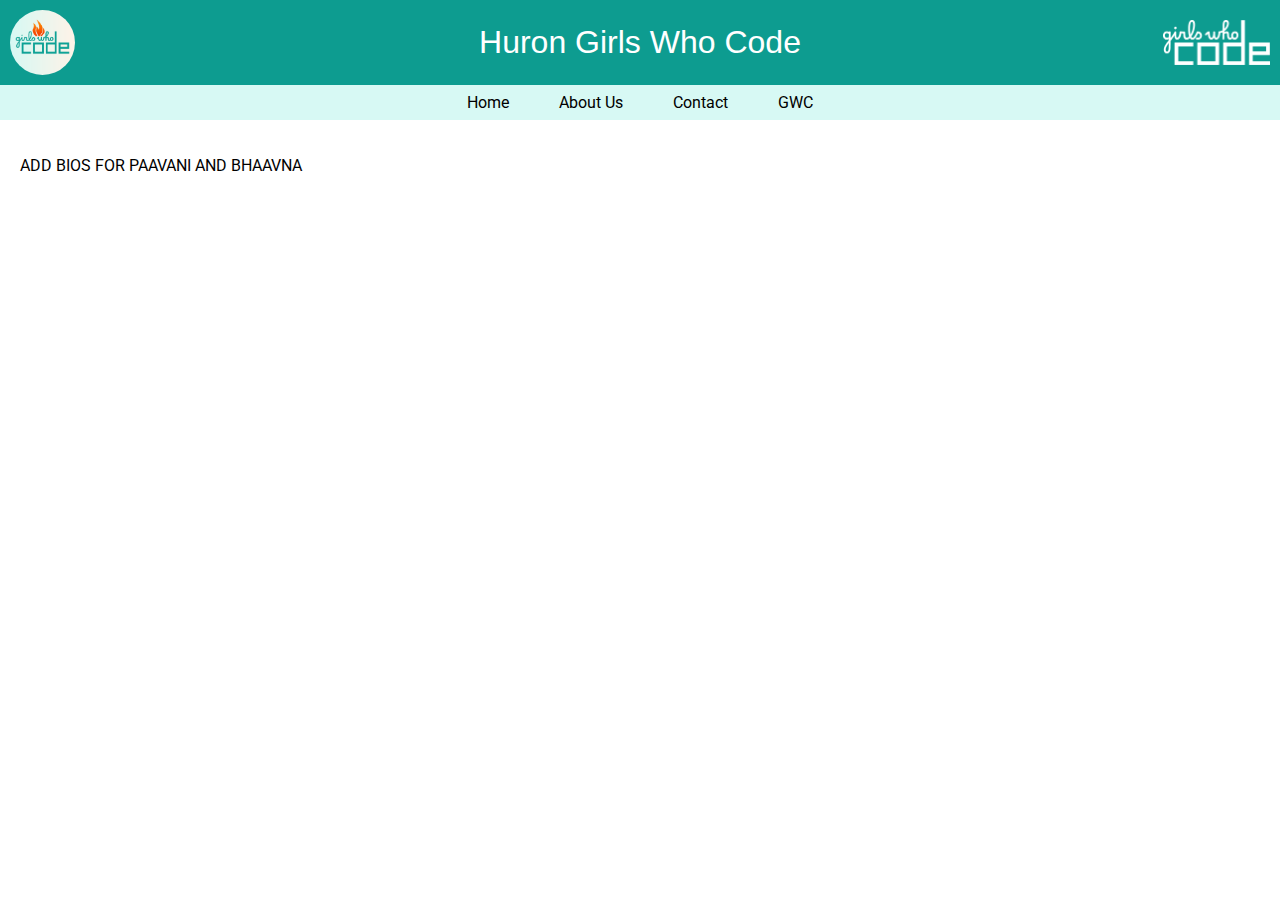
==== about-us.html @ 9adc5cb4 "Rename about-us to about-us.html" ====
<!DOCTYPE html>
<html>

<head>
  <link rel="stylesheet" href="/OverallDesign.css">
  <link rel="stylesheet" href="/CustomDesign-about-us.css">
  <link rel="icon" href="/GWC-logo-light.png" type="image/png"> 
</head>

<body>
  <div class="top-bar">
    <div>
      <img id="top-bar-left-logo" src="/GWC-logo-light.png" alt="Huron Girls Who Code Logo">
    </div>
    <h1>Huron Girls Who Code</h1>
    <div>
      <img id="top-bar-right-logo" src="/GWC-official-logo-white.png" alt="Girls Who Code Logo">
    </div>
  </div>
  <div class="nav-bar">
    <a href="/index.html">Home</a>
    <a href="/about-us.html">About Us</a>
    <a href="/contact-us.html">Contact</a>
    <a href="https://girlswhocode.com/">GWC</a>
  </div>
  
  <div class="page-text">
    <p>ADD BIOS FOR PAAVANI AND BHAAVNA</p>
  </div>
  
</body>

</html>
---- OverallDesign.css ----
@import url('https://fonts.googleapis.com/css2?family=Roboto:ital,wght@0,100;0,300;0,400;0,500;0,700;0,900;1,100;1,300;1,400;1,500;1,700;1,900&display=swap');

@font-face {
  font-family: 'Faculty Glyphic'; 
  src: url('/FacultyGlyphic-Regular.ttf');
}

html {
  height: 100%;
  width: 100%;
  padding: 0;
  margin: 0;
}

body {
  background-color: white;
  width: 100%;
  padding: 0;
  margin: 0;
}

div {
  margin: 0;
  padding: 0;
}

h1 {
  text-align: center;
  font-family: "Faculty Glyphic", sans-serif;
  font-weight: 400;
  font-style: normal;
}

a, p {
  font-family: "Roboto", sans-serif;
}

.top-bar {
  background-color: #0D9C90;
  height: 85px;
  display: flex;
  justify-content: center;
  align-items: center;
  color: white;
}

#top-bar-left-logo {
  position: absolute;
  top: 10px;
  left: 10px;
  height: 65px;
  border-radius: 50%;
}

#top-bar-right-logo {
  position: absolute;
  top: 20px;
  right: 10px;
  height: 45px;
}

.nav-bar {
  background-color: #D7F9F4;
  height: auto;
  display: flex;
  justify-content: center;
  align-items: center;
}

.nav-bar a {
  color: black;
  padding: 8px 25px;
  text-decoration: none;
}

.nav-bar a:hover {
  background-color: #0D9C90;
}

.page-text {
  margin: 10px;
  padding: 10px;
}
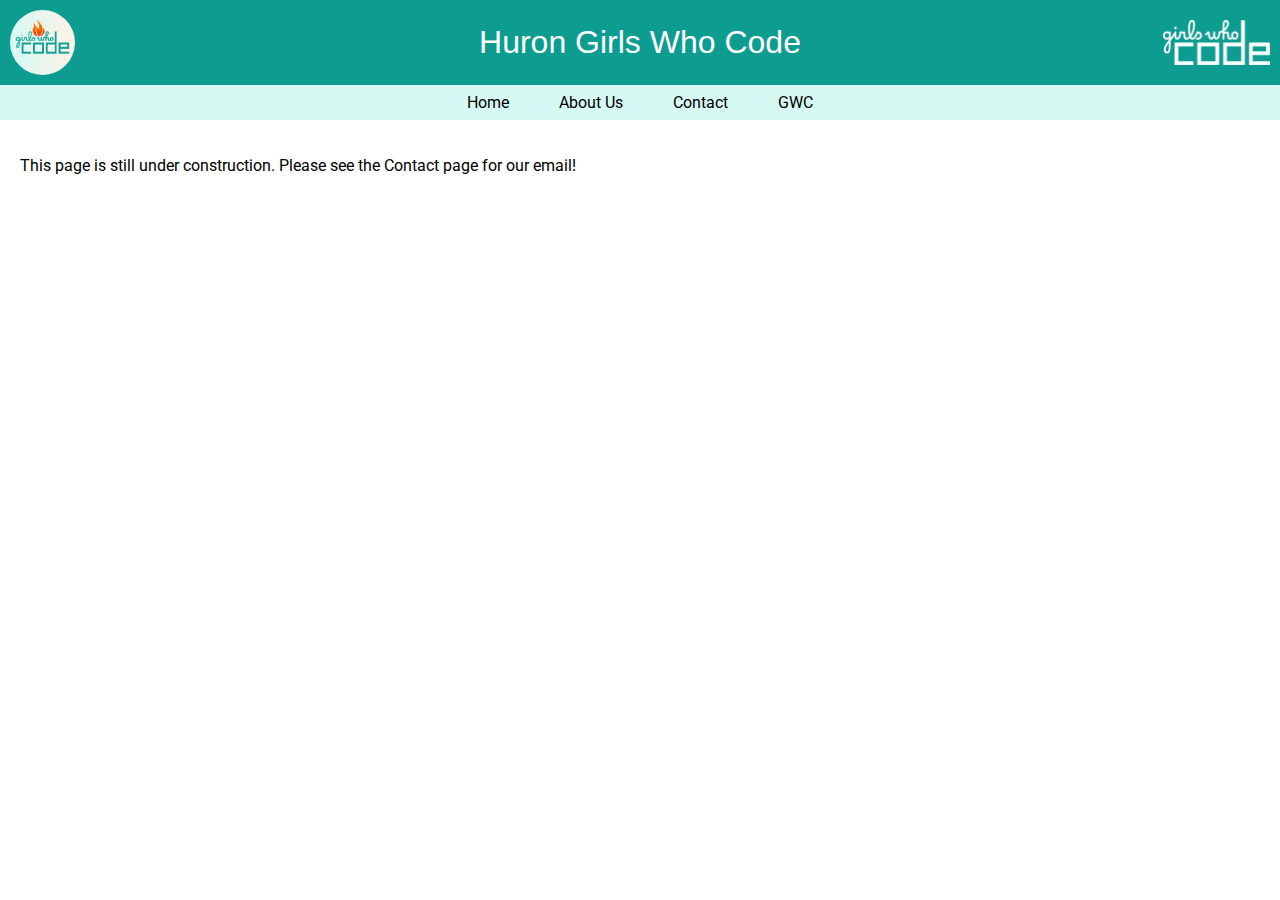
==== commit 49882a81: "Update about-us.html" ====
--- a/about-us.html
+++ b/about-us.html
@@ -25,7 +25,7 @@
   </div>
   
   <div class="page-text">
-    <p>ADD BIOS FOR PAAVANI AND BHAAVNA</p>
+    <p>This page is still under construction. Please see the Contact page for our email!</p>
   </div>
   
 </body>
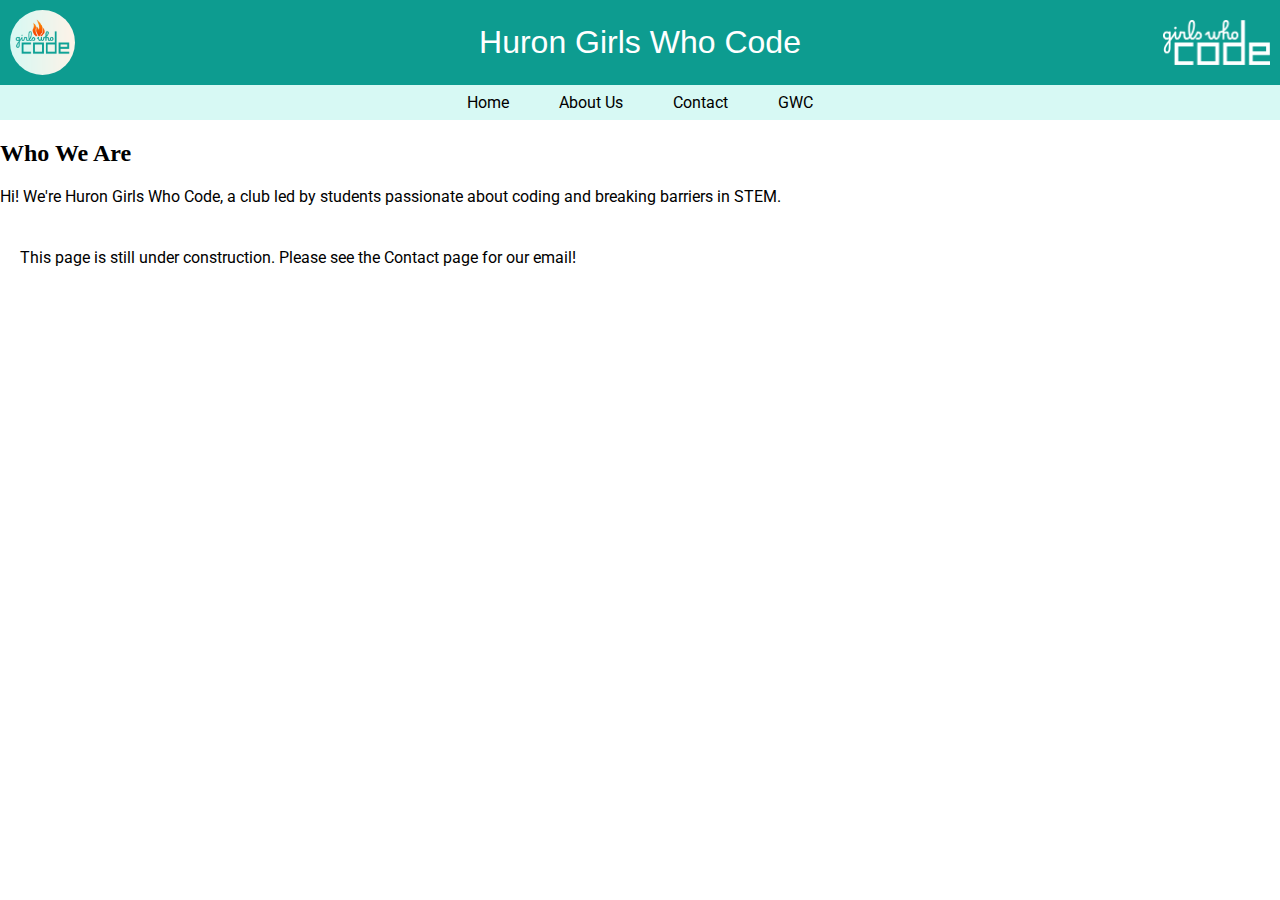
==== commit 142c270c: "Update about-us.html" ====
--- a/about-us.html
+++ b/about-us.html
@@ -5,6 +5,7 @@
   <link rel="stylesheet" href="/OverallDesign.css">
   <link rel="stylesheet" href="/CustomDesign-about-us.css">
   <link rel="icon" href="/GWC-logo-light.png" type="image/png"> 
+  <title>About Us | Huron Girls Who Code</title>
 </head>
 
 <body>
@@ -24,6 +25,12 @@
     <a href="https://girlswhocode.com/">GWC</a>
   </div>
   
+  <div class="page-content">
+    <h2>Who We Are</h2>
+    <p>Hi! We're Huron Girls Who Code, a club led by students passionate about coding and breaking barriers in STEM.</p>
+    
+  </div>
+  
   <div class="page-text">
     <p>This page is still under construction. Please see the Contact page for our email!</p>
   </div>
--- a/OverallDesign.css
+++ b/OverallDesign.css
@@ -31,8 +31,9 @@
   font-style: normal;
 }
 
-a, p {
+a, p, h3 {
   font-family: "Roboto", sans-serif;
+  color: black;
 }
 
 .top-bar {
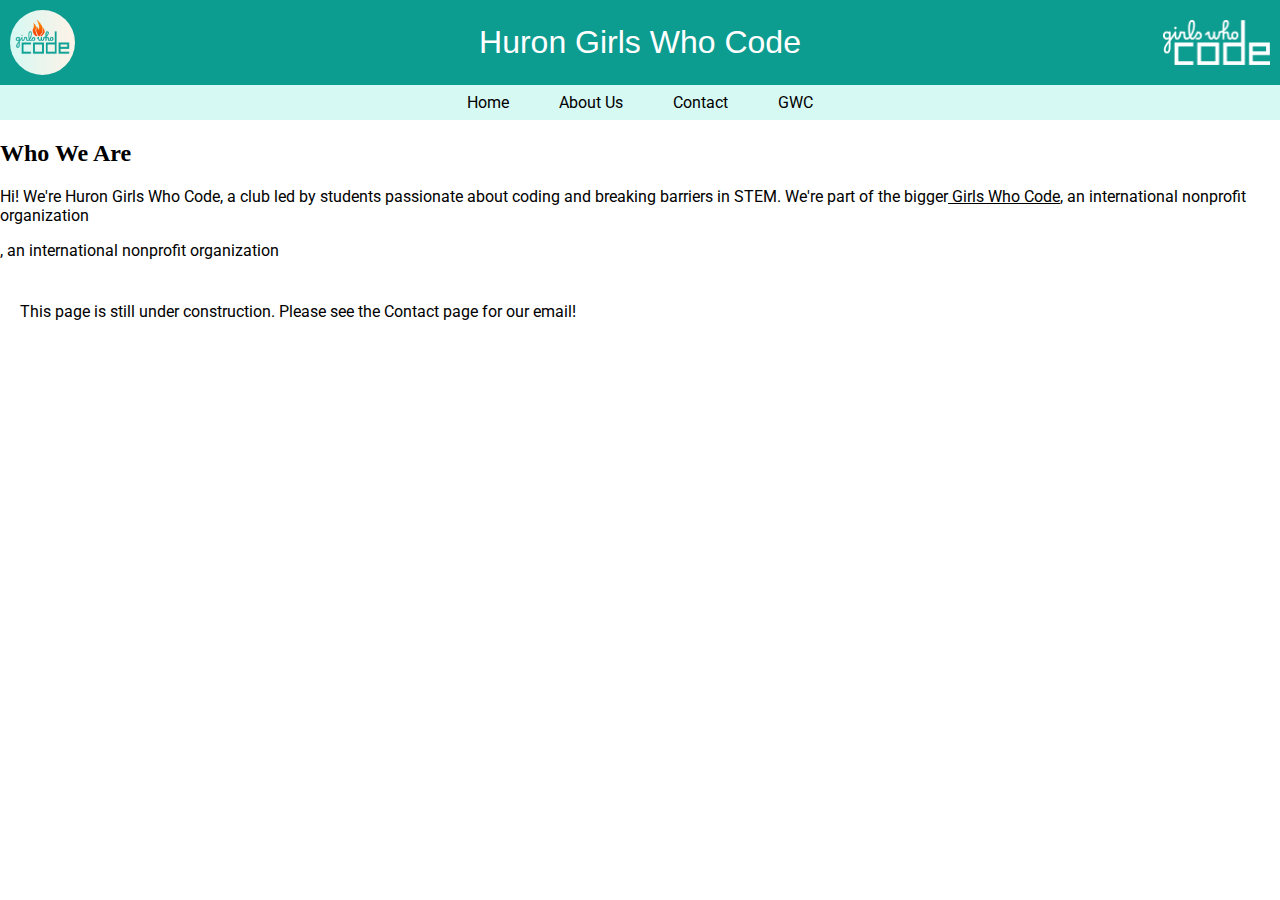
==== commit c44c157c: "Update about-us.html" ====
--- a/about-us.html
+++ b/about-us.html
@@ -27,7 +27,8 @@
   
   <div class="page-content">
     <h2>Who We Are</h2>
-    <p>Hi! We're Huron Girls Who Code, a club led by students passionate about coding and breaking barriers in STEM.</p>
+    <p>Hi! We're Huron Girls Who Code, a club led by students passionate about coding and breaking barriers in STEM. We're part of the bigger<a href="https://girlswhocode.com/" target="_blank"> Girls Who Code</a>, an international nonprofit organization</p>
+    <p>, an international nonprofit organization</p>
     
   </div>
   
